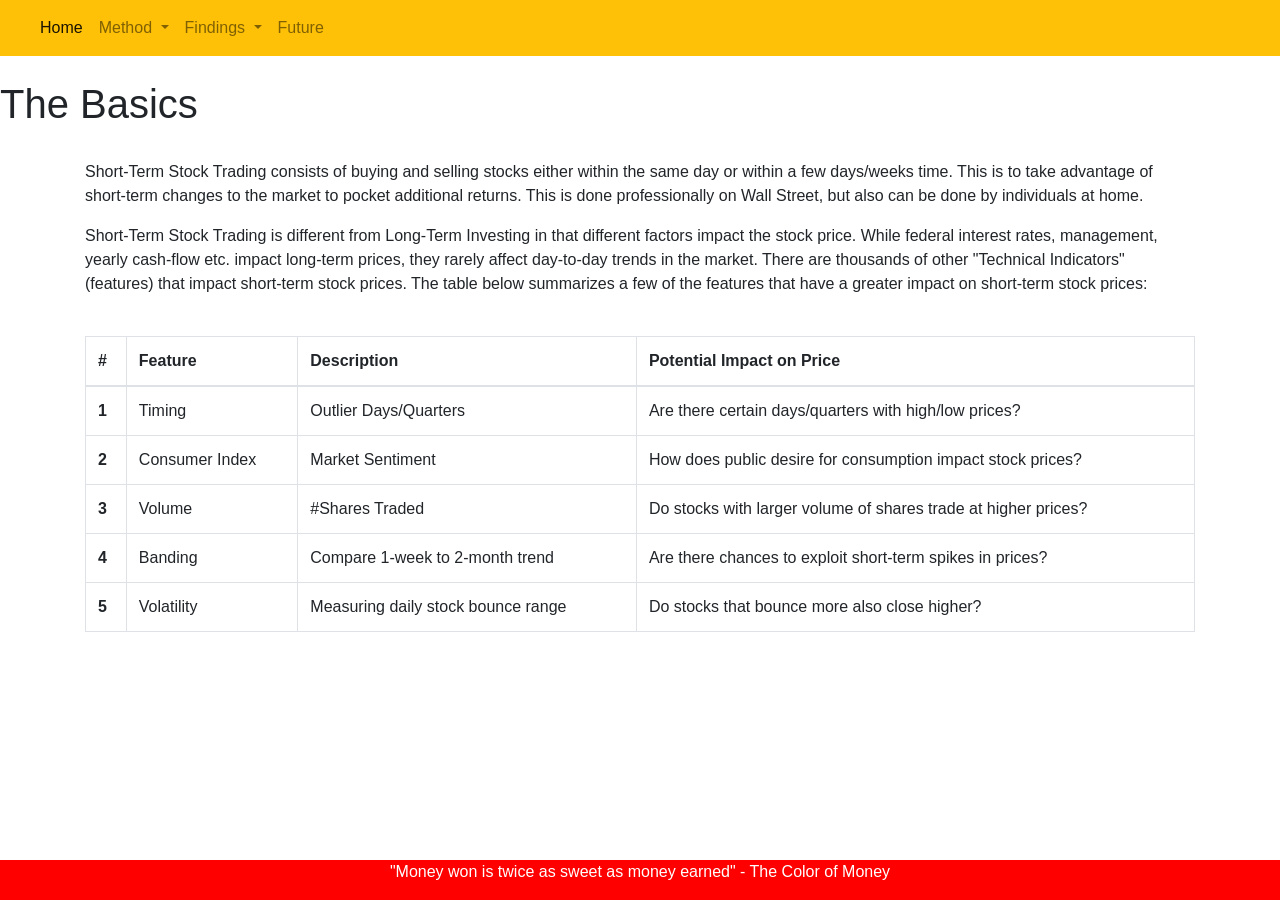
==== website/basics.html @ 36ece547 "webfiles" ====
<!doctype html>
<html lang="en">

  <head>
    <!-- Required meta tags -->
    <meta charset="utf-8">
    <meta name="viewport" content="width=device-width, initial-scale=1, shrink-to-fit="no">

    <!-- Bootstrap CSS -->
    <link rel="stylesheet" href="https://stackpath.bootstrapcdn.com/bootstrap/4.5.2/css/bootstrap.min.css" integrity="sha384-JcKb8q3iqJ61gNV9KGb8thSsNjpSL0n8PARn9HuZOnIxN0hoP+VmmDGMN5t9UJ0Z" crossorigin="anonymous">

	<!-- Custom CSS -->
	<link rel="stylesheet" href="style.css">
		
    <title>Basics</title>
    <title>Responsive Columns</title>
  
  </head>
  
  <body>
    
<nav class="navbar navbar-expand-lg navbar-light bg-warning">
    <a class="navbar-brand" href="#"></a>
    <button class="navbar-toggler" type="button" data-toggle="collapse" data-target="#navbarSupportedContent" aria-controls="navbarSupportedContent" aria-expanded="false" aria-label="Toggle navigation">
      <span class="navbar-toggler-icon"></span>
    </button>

    <div class="collapse navbar-collapse" id="navbarSupportedContent">
      <ul class="navbar-nav mr-auto">
        
        <li class="nav-item active">
          <a class="nav-link" href="index.html#">Home <span class="sr-only">(current)</span></a>
        </li>
        <li class="nav-item Method">
          <a class="nav-link dropdown-toggle" href="#" id="navbarDropdown" role="button" data-toggle="dropdown" aria-haspopup="true" aria-expanded="false">
            Method
          </a>
          <div class="dropdown-menu" aria-labelledby="Method">
			<a class="dropdown-item" href="basics.html#">Basics</a>
            <a class="dropdown-item" href="process.html#">Process</a>
          </div>
        </li>
        <li class="nav-item Findings">
          <a class="nav-link dropdown-toggle" href="#" id="navbarDropdown" role="button" data-toggle="dropdown" aria-haspopup="true" aria-expanded="false">
            Findings
          </a>
          <div class="dropdown-menu" aria-labelledby="Findings">
			<a class="dropdown-item" href="findings.html#">Key Features</a>
            <a class="dropdown-item" href="predictor.html#">Predictor</a>
          </div>
        </li>
        <li class="nav-item">
          <a class="nav-link" href="future.html#">Future</a>
        </li>  
        
      </ul>
    </div>
  </nav>
    
    <br><h1>The Basics</h1>
    
    <div class="container">
    
            <p><br> Short-Term Stock Trading consists of buying and selling stocks either within the same day or within a few days/weeks time. This is to take advantage of 
         	short-term changes to the market to pocket additional returns. This is done professionally on Wall Street, but also can be done by individuals at home. 
         	</p>
         	
         	<p>Short-Term Stock Trading is different from Long-Term Investing in that different factors impact the stock price. While federal interest rates, management,
         	yearly cash-flow etc. impact long-term prices, they rarely affect day-to-day trends in the market. There are thousands of other "Technical Indicators" (features) 
         	that impact short-term stock prices. The table below summarizes a few of the features that have a greater impact on short-term stock prices:
         	<br><br>
         	
         	<table class="table table-bordered table-hover">
  				
  				<thead>
    				<tr>
      					<th scope="col">#</th>
      					<th scope="col">Feature</th>
      					<th scope="col">Description</th>
      					<th scope="col">Potential Impact on Price</th>
    				</tr>
  				</thead>
  
  				<tbody>
    				
    				<tr>
      					<th scope="row">1</th>
      					<td>Timing</td>
      					<td>Outlier Days/Quarters</td>
      					<td>Are there certain days/quarters with high/low prices?</td>
    				</tr>
    
    				<tr>
      					<th scope="row">2</th>
      					<td>Consumer Index</td>
      					<td>Market Sentiment</td>
      					<td>How does public desire for consumption impact stock prices?</td>
    				</tr>
    
    				<tr>
      					<th scope="row">3</th>
      					<td>Volume</td>
      					<td>#Shares Traded</td>
      					<td>Do stocks with larger volume of shares trade at higher prices?</td>
    				</tr>
  
  					<tr>
      					<th scope="row">4</th>
      					<td>Banding</td>
      					<td>Compare 1-week to 2-month trend</td>
      					<td>Are there chances to exploit short-term spikes in prices?</td>
    				</tr>
    				
    				<tr>
      					<th scope="row">5</th>
      					<td>Volatility</td>
      					<td>Measuring daily stock bounce range</td>
      					<td>Do stocks that bounce more also close higher?</td>
    				</tr>
  
  		  		</tbody>
			
			</table>      
     	   	
  		</div>   	 
     
<style>
.footer {
	position: fixed;
	left: 0;
	bottom: 0;
	width: 100%;
	background-color: red;
	color: white;
	text-align: center;
	}
</style>

		 <div class="footer">
  			<p>"Money won is twice as sweet as money earned" - The Color of Money</p>
		 </div>
     
<script src="https://code.jquery.com/jquery-3.5.1.slim.min.js" integrity="sha384-DfXdz2htPH0lsSSs5nCTpuj/zy4C+OGpamoFVy38MVBnE+IbbVYUew+OrCXaRkfj" crossorigin="anonymous"></script>
<script src="https://cdn.jsdelivr.net/npm/popper.js@1.16.1/dist/umd/popper.min.js" integrity="sha384-9/reFTGAW83EW2RDu2S0VKaIzap3H66lZH81PoYlFhbGU+6BZp6G7niu735Sk7lN" crossorigin="anonymous"></script>
<script src="https://stackpath.bootstrapcdn.com/bootstrap/4.5.2/js/bootstrap.min.js" integrity="sha384-B4gt1jrGC7Jh4AgTPSdUtOBvfO8shuf57BaghqFfPlYxofvL8/KUEfYiJOMMV+rV" crossorigin="anonymous"></script>    
        	
 </body>

</html>
---- website/style.css ----
.body {
	color: #343a40;
	}
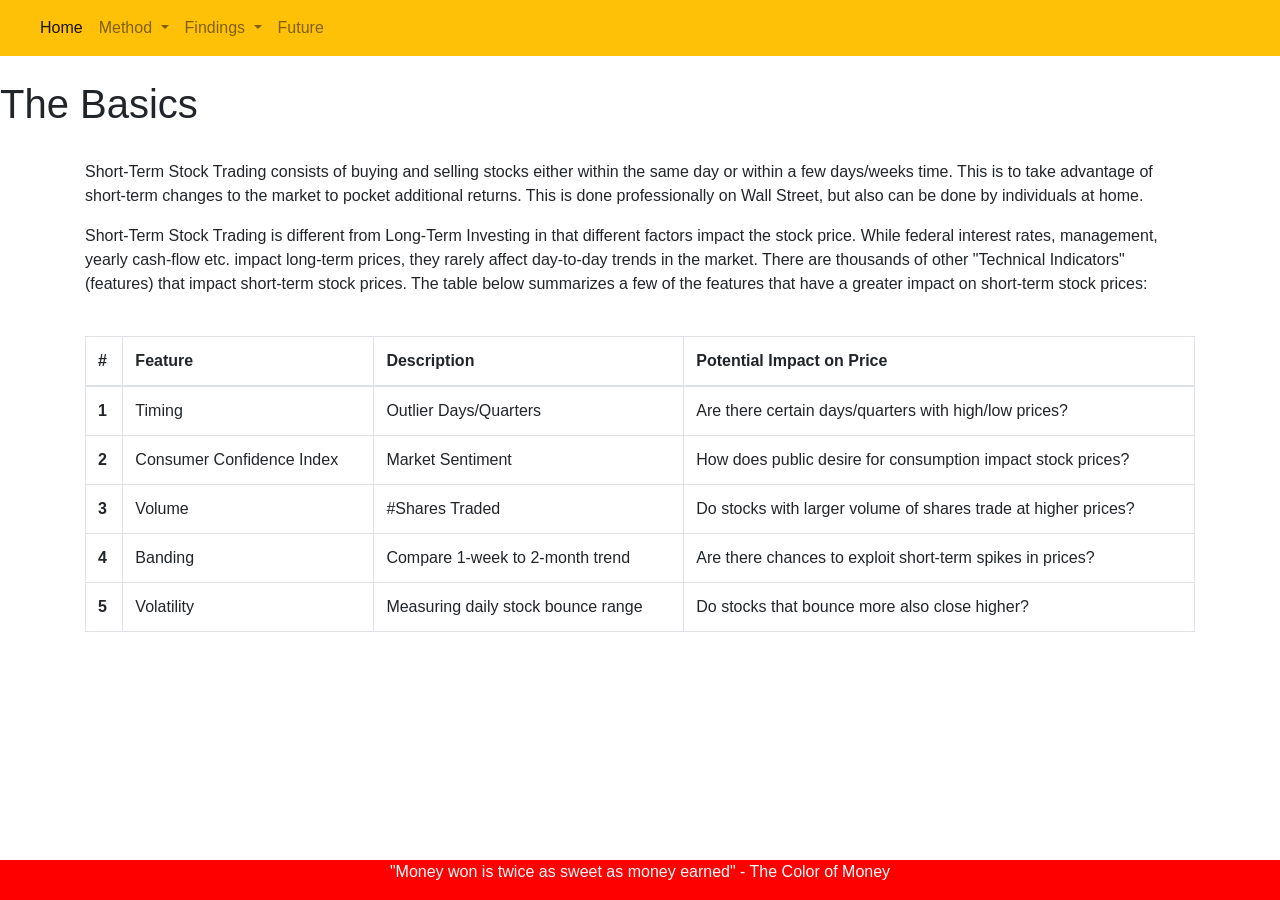
==== commit d5d6ae44: "typos" ====
--- a/website/basics.html
+++ b/website/basics.html
@@ -92,7 +92,7 @@
     
     				<tr>
       					<th scope="row">2</th>
-      					<td>Consumer Index</td>
+      					<td>Consumer Confidence Index</td>
       					<td>Market Sentiment</td>
       					<td>How does public desire for consumption impact stock prices?</td>
     				</tr>
